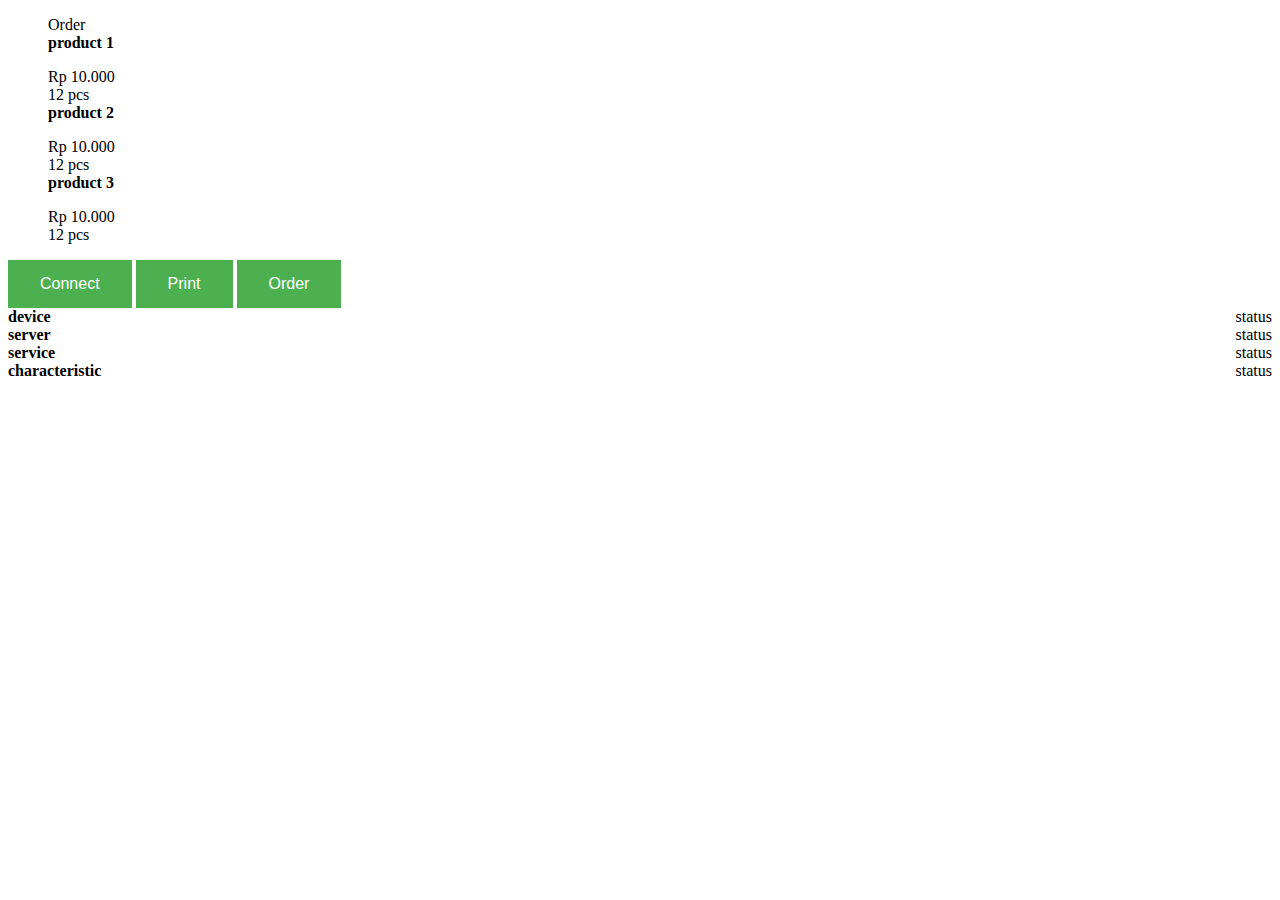
==== index.html @ e7c30911 "initial commit" ====
<!DOCTYPE html>
<html lang="en">
	<head>
		<meta charset="UTF-8" />
		<meta name="viewport" content="width=device-width, initial-scale=1.0" />
		<title>Document</title>

		<link rel="stylesheet" href="./style.css" />
	</head>

	<body>
		<ul>
			<div>Order</div>
			<li class="product-order" data-product-id="1">
				<div class="product-name" data-product-name="product 1">product 1</div>
				<div class="product-price" data-product-price="10000">Rp 10.000</div>
				<div class="product-quantity" data-product-quantity="12">12 pcs</div>
			</li>
			<li class="product-order" data-product-id="2">
				<div class="product-name" data-product-name="product 2">product 2</div>
				<div class="product-price" data-product-price="10000">Rp 10.000</div>
				<div class="product-quantity" data-product-quantity="12">12 pcs</div>
			</li>
			<li class="product-order" data-product-id="3">
				<div class="product-name" data-product-name="product 3">product 3</div>
				<div class="product-price" data-product-price="10000">Rp 10.000</div>
				<div class="product-quantity" data-product-quantity="12">12 pcs</div>
			</li>
		</ul>

		<div class="btn-container">
			<button id="btn-connect" class="btn-order">Connect</button>
			<button id="btn-print" class="btn-order">Print</button>
			<button class="btn-order">Order</button>
		</div>
		<div>
			<div class="status-container">
				<div class="status">device</div>
				<div class="device-status">status</div>
			</div>
			<div class="status-container">
				<div class="status">server</div>
				<div class="server-status">status</div>
			</div>
			<div class="status-container">
				<div class="status">service</div>
				<div class="service-status">status</div>
			</div>
			<div class="status-container">
				<div class="status">characteristic</div>
				<div class="characteristic-status">status</div>
			</div>
		</div>
	</body>
	<script src="./app.js"></script>
</html>
---- style.css ----
.product-order {
	list-style-type: none;
}

.product-order .product-name {
	font-weight: bold;
	margin-bottom: 16px;
}

.btn-order {
	background-color: #4caf50; /* Green */
	border: none;
	color: white;
	padding: 15px 32px;
	text-align: center;
	text-decoration: none;
	display: inline-block;
	font-size: 16px;
}

.status {
	font-weight: bold;
}

.status-container {
	display: flex;
	justify-content: space-between;
}
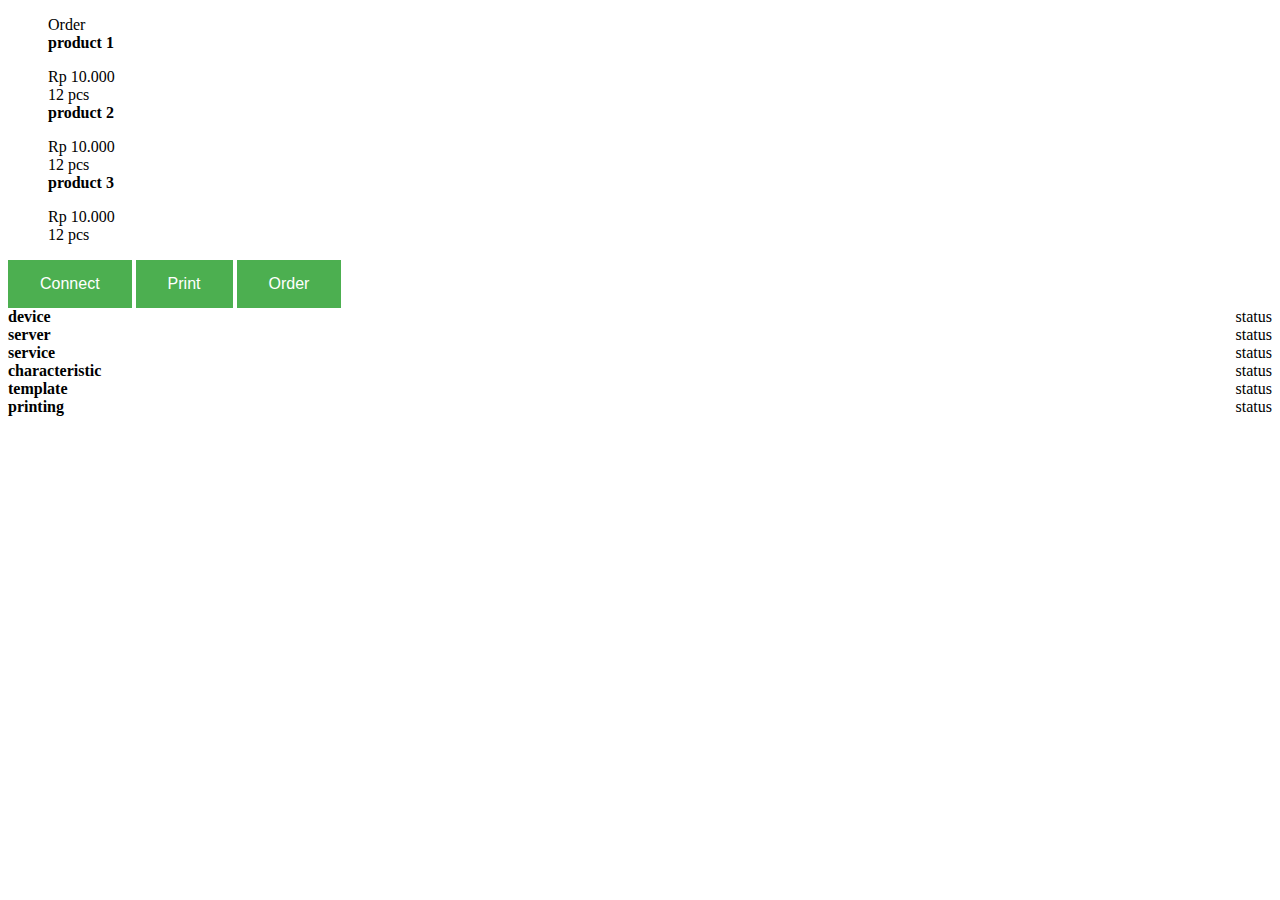
==== commit 966c2b6a: "status monit" ====
--- a/index.html
+++ b/index.html
@@ -50,6 +50,17 @@
 				<div class="status">characteristic</div>
 				<div class="characteristic-status">status</div>
 			</div>
+
+			<div class="status-container">
+				<div class="status">template</div>
+				<div class="template-status">status</div>
+			</div>
+			<div class="template-content"></div>
+
+			<div class="status-container">
+				<div class="status">printing</div>
+				<div class="printing-status">status</div>
+			</div>
 		</div>
 	</body>
 	<script src="./app.js"></script>
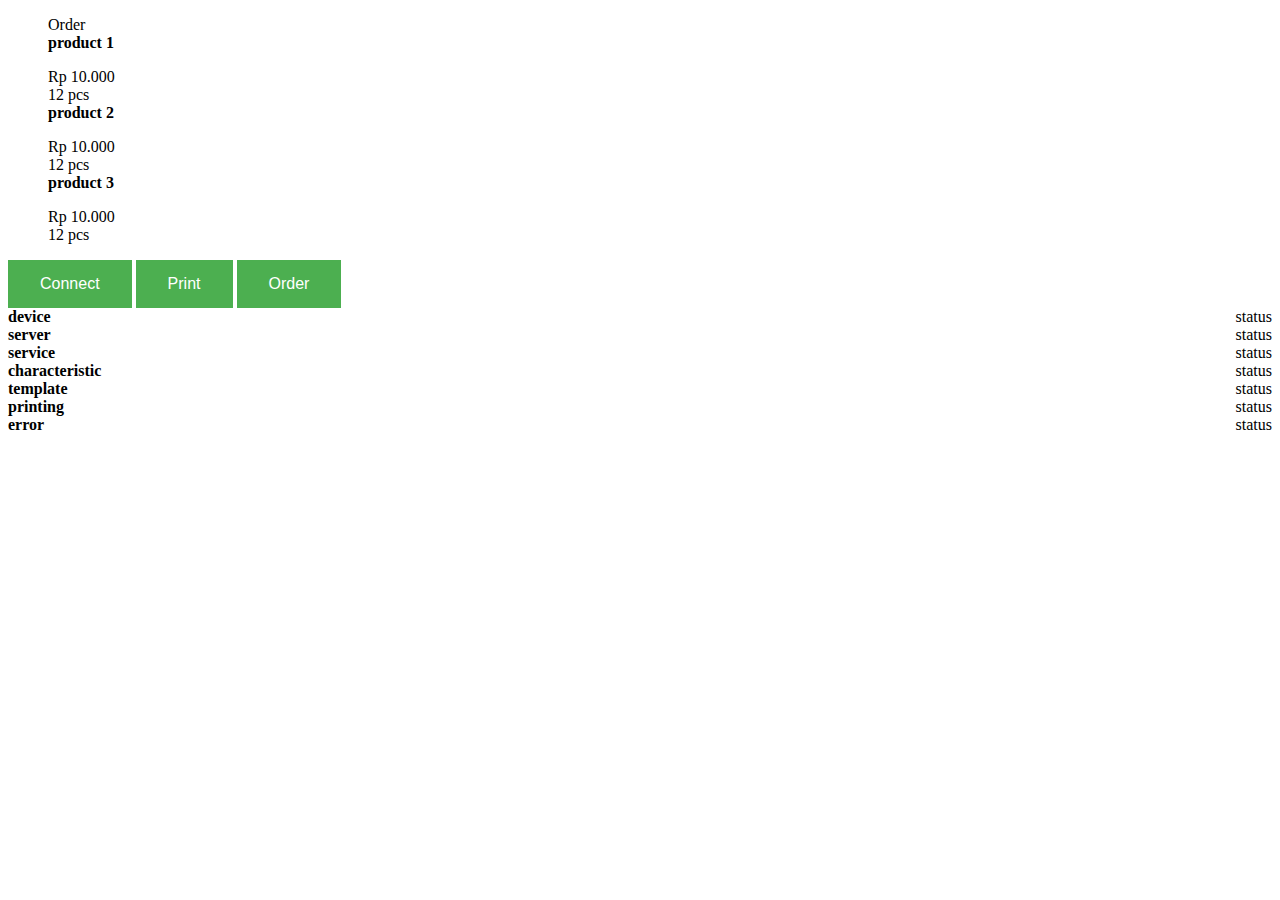
==== commit 01101e7c: "monit error" ====
--- a/index.html
+++ b/index.html
@@ -61,6 +61,11 @@
 				<div class="status">printing</div>
 				<div class="printing-status">status</div>
 			</div>
+
+			<div class="status-container">
+				<div class="status">error</div>
+				<div class="error-status">status</div>
+			</div>
 		</div>
 	</body>
 	<script src="./app.js"></script>
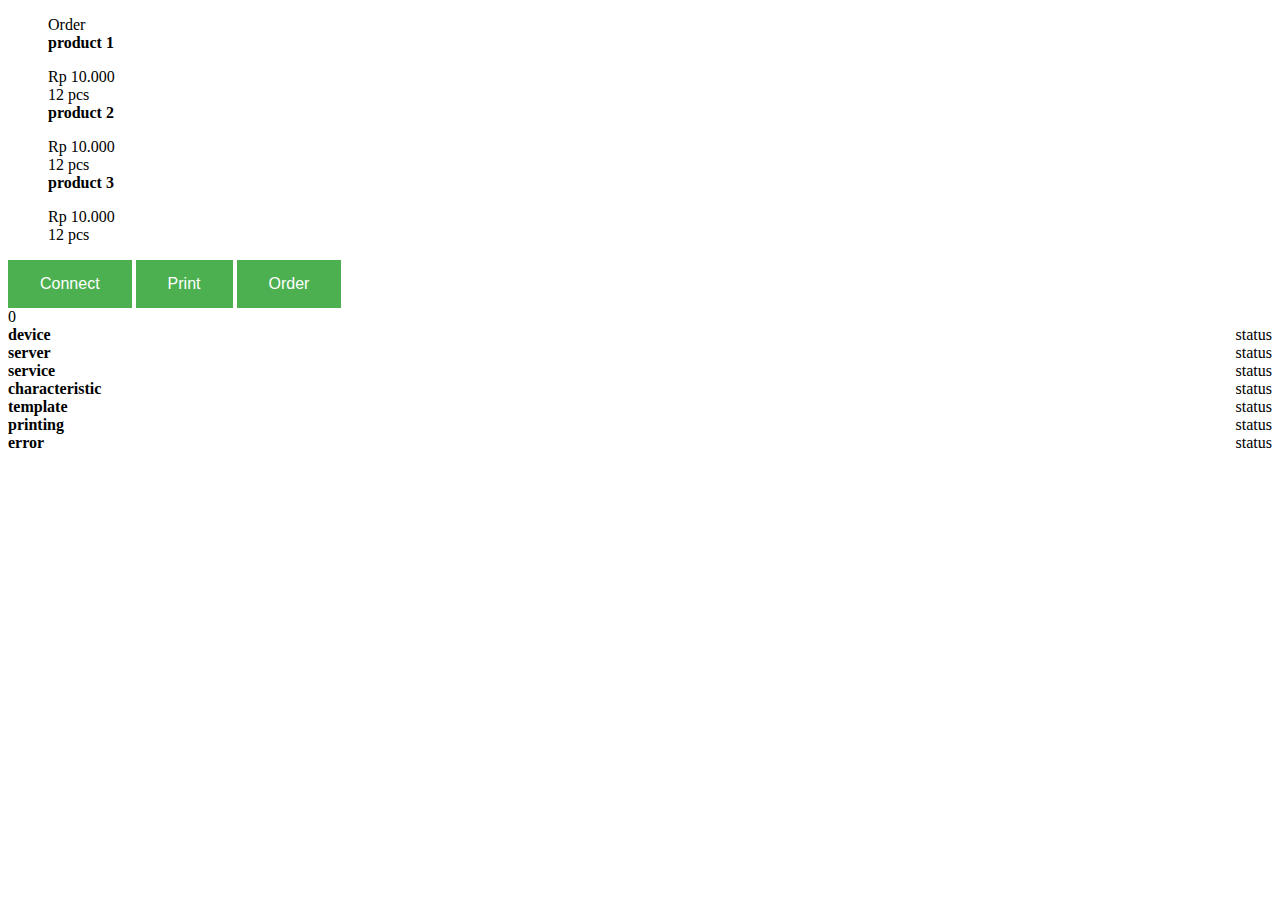
==== commit 7e70fda6: "reset status" ====
--- a/index.html
+++ b/index.html
@@ -32,6 +32,9 @@
 			<button id="btn-connect" class="btn-order">Connect</button>
 			<button id="btn-print" class="btn-order">Print</button>
 			<button class="btn-order">Order</button>
+		</div>
+		<div>
+			<div class="print-counter">0</div>
 		</div>
 		<div>
 			<div class="status-container">
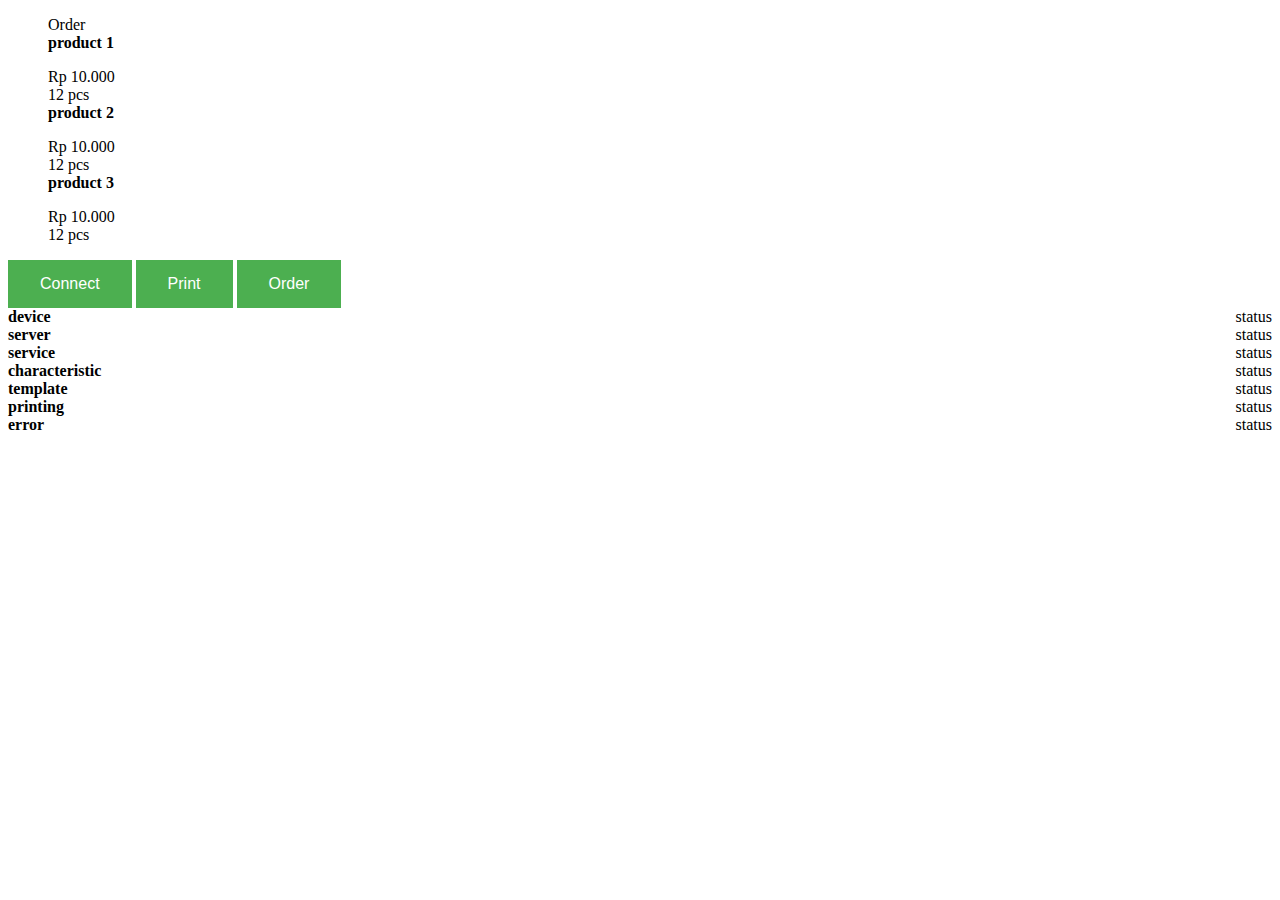
==== commit 8962cea8: "split mobile" ====
--- a/index.html
+++ b/index.html
@@ -33,9 +33,7 @@
 			<button id="btn-print" class="btn-order">Print</button>
 			<button class="btn-order">Order</button>
 		</div>
-		<div>
-			<div class="print-counter">0</div>
-		</div>
+
 		<div>
 			<div class="status-container">
 				<div class="status">device</div>
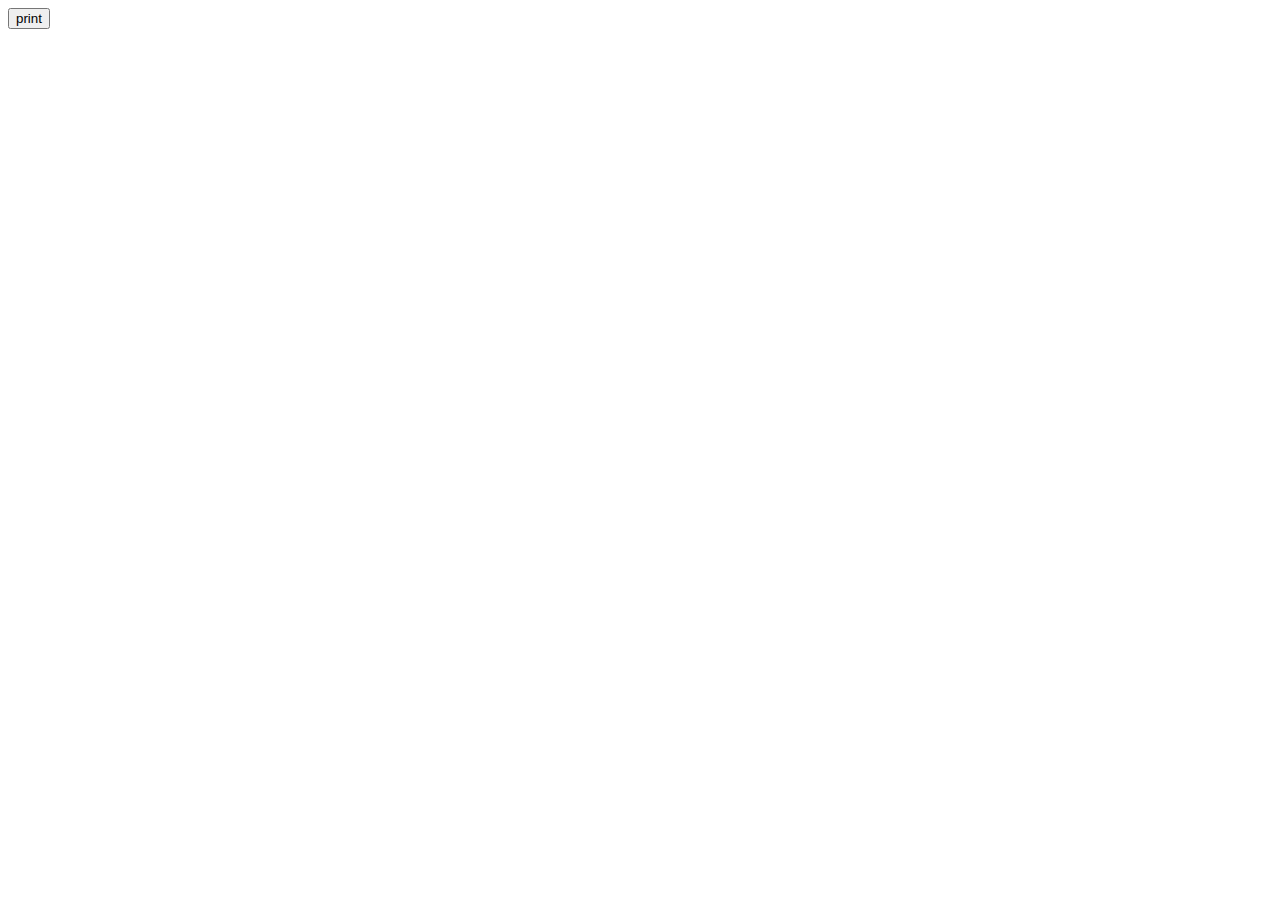
==== commit 23d9c855: "update print" ====
--- a/index.html
+++ b/index.html
@@ -4,70 +4,250 @@
 		<meta charset="UTF-8" />
 		<meta name="viewport" content="width=device-width, initial-scale=1.0" />
 		<title>Document</title>
-
-		<link rel="stylesheet" href="./style.css" />
 	</head>
-
 	<body>
-		<ul>
-			<div>Order</div>
-			<li class="product-order" data-product-id="1">
-				<div class="product-name" data-product-name="product 1">product 1</div>
-				<div class="product-price" data-product-price="10000">Rp 10.000</div>
-				<div class="product-quantity" data-product-quantity="12">12 pcs</div>
-			</li>
-			<li class="product-order" data-product-id="2">
-				<div class="product-name" data-product-name="product 2">product 2</div>
-				<div class="product-price" data-product-price="10000">Rp 10.000</div>
-				<div class="product-quantity" data-product-quantity="12">12 pcs</div>
-			</li>
-			<li class="product-order" data-product-id="3">
-				<div class="product-name" data-product-name="product 3">product 3</div>
-				<div class="product-price" data-product-price="10000">Rp 10.000</div>
-				<div class="product-quantity" data-product-quantity="12">12 pcs</div>
-			</li>
-		</ul>
-
-		<div class="btn-container">
-			<button id="btn-connect" class="btn-order">Connect</button>
-			<button id="btn-print" class="btn-order">Print</button>
-			<button class="btn-order">Order</button>
-		</div>
-
-		<div>
-			<div class="status-container">
-				<div class="status">device</div>
-				<div class="device-status">status</div>
-			</div>
-			<div class="status-container">
-				<div class="status">server</div>
-				<div class="server-status">status</div>
-			</div>
-			<div class="status-container">
-				<div class="status">service</div>
-				<div class="service-status">status</div>
-			</div>
-			<div class="status-container">
-				<div class="status">characteristic</div>
-				<div class="characteristic-status">status</div>
-			</div>
-
-			<div class="status-container">
-				<div class="status">template</div>
-				<div class="template-status">status</div>
-			</div>
-			<div class="template-content"></div>
-
-			<div class="status-container">
-				<div class="status">printing</div>
-				<div class="printing-status">status</div>
-			</div>
-
-			<div class="status-container">
-				<div class="status">error</div>
-				<div class="error-status">status</div>
-			</div>
-		</div>
+		<button class="print">print</button>
 	</body>
-	<script src="./app.js"></script>
+	<script>
+		var buttonPrint = document.querySelector('button.print')
+		buttonPrint.addEventListener('click', () => {
+			mockRequestAjax(
+				(success) => {
+					var response = success
+					var data = response.data
+					responseCheckout = data
+
+					printReceipt()
+				},
+				(error) => {
+					//
+				},
+			)
+		})
+
+		/* -------------------------------- mock ajax -------------------------------  */
+		async function mockRequestAjax(success, error) {
+			var response = {
+				code: '200',
+				message: 'success',
+				data: {
+					name: 'John doe',
+					email: 'johndoe@email.com',
+					contact: '091234567890',
+					address: 'Jl. John Doe',
+					discount: 0,
+					total: 74000,
+					products: [
+						{
+							id: 1,
+							name: 'Product 1',
+							price: 20000,
+							quantity: 2,
+						},
+						{
+							id: 2,
+							name: 'Product 2',
+							price: 30000,
+							quantity: 2,
+						},
+						{
+							id: 3,
+							name: 'Product 3',
+							price: 24000,
+							quantity: 3,
+						},
+					],
+					date: new Date(),
+				},
+			}
+
+			success(response)
+		}
+
+		/* ------------------------ printer thermal bluetooth ----------------------- */
+
+		var device
+		var printerCharacteristic
+		var isMobile = false
+		var responseCheckout
+
+		/**
+		 * set device and printerCharacteristic
+		 * from tuples return by connectPrinter method,
+		 * do checking printer already set/connected or not
+		 *
+		 * return void
+		 */
+		async function setPrinter() {
+			if (!printerCharacteristic || !device) {
+				var [_device, _characteristic] = await connectPrinter()
+				device = _device
+				printerCharacteristic = _characteristic
+			} else {
+				// TODO inform that printer already set/connect
+			}
+		}
+
+		/**
+		 * get bluetooth device (printer thermal)
+		 *
+		 * return [device, characteristic]
+		 */
+		async function connectPrinter() {
+			var requestDeviceOptions = {
+				acceptAllDevices: true,
+				optionalServices: ['000018f0-0000-1000-8000-00805f9b34fb'],
+			}
+			var _device = await navigator.bluetooth.requestDevice(requestDeviceOptions)
+			var _server = await _device.gatt.connect()
+			var _service = await _server.getPrimaryService('000018f0-0000-1000-8000-00805f9b34fb')
+			var _characteristic = await _service.getCharacteristic('00002af1-0000-1000-8000-00805f9b34fb')
+
+			return [_device, _characteristic]
+		}
+
+		/**
+		 * print receipt, check printer already set/connected or not
+		 *
+		 * return void
+		 */
+		async function printReceipt() {
+			try {
+				if (!printerCharacteristic || !device) {
+					await setPrinter()
+				}
+
+				sendTextData(device)
+			} catch (error) {
+				handleError(error)
+			}
+		}
+
+		function handleError(error) {
+			console.log('printer err:', error)
+			// TODO add another error handling method
+		}
+
+		/**
+		 * create string data from products collection
+		 *
+		 * return string
+		 */
+		function createReceiptTemplateString() {
+			// TODO implements products collection transforming to string data
+
+			/**
+			 * real implementation get data from var responseCheckout,
+			 * convert to string like the dummy implementation does
+			 *
+			 */
+
+			/* ------------------------ real implementation start ----------------------- */
+
+			var productOrders = responseCheckout.products
+			var name = responseCheckout.name
+			var email = responseCheckout.email
+			var contact = responseCheckout.contact
+			var address = responseCheckout.address
+			var discount = responseCheckout.discount
+			var total = responseCheckout.total
+			var date = responseCheckout.date
+
+			var stringData = ''
+
+			stringData += `Sahabat Gemarikan\n\n`
+			stringData += `Tanggal \t: ${date}\n` // implement from php / db date,
+
+			stringData += `Nama \t: ${name}\n`
+			stringData += `Email \t: ${email}\n`
+			stringData += `Kontak \t: ${contact}\n`
+			stringData += `Alamat \t: ${address}\n`
+
+			productOrders.forEach((p) => {
+				stringData += `${p.name} \t ${p.quantity} x Rp${p.price}\n`
+			})
+
+			stringData += `Diskon   \t Rp${discount}\n`
+			stringData += `Total   \t Rp${total}\n\n`
+			stringData += `== Terima Kasih ==\n`
+
+			return stringData
+
+			/* ------------------------- real implementation end ------------------------ */
+		}
+
+		/**
+		 * handling printer string data,
+		 * * convert string to array buffer
+		 * * split array buffer, make severals print job
+		 * * add some waiting time each of print job
+		 *
+		 * return void
+		 */
+
+		// declare methods
+
+		// 1
+		function sendTextData(device) {
+			let arrayText = []
+			addText(arrayText)
+			console.log('sendTextData => arrayText', arrayText)
+			loop(0, arrayText, device)
+		}
+		// 2
+		function addText(arrayText) {
+			let text = createReceiptTemplateString()
+			arrayText.push(text)
+			if (isMobile) {
+				while (text.length >= 20) {
+					let text2 = text.substring(20)
+					arrayText.push(text2)
+					text = text2
+				}
+			}
+		}
+		// 3
+		function loop(i, arrayText, device) {
+			let arrayBytes = getBytes(arrayText[i])
+			write(device, arrayBytes, () => {
+				i++
+				if (i < arrayText.length) {
+					loop(i, arrayText, device)
+				} else {
+					let arrayBytes = getBytes()
+					write(device, arrayBytes, () => {
+						// device.gatt.disconnect()
+					})
+				}
+			})
+		}
+		// 4
+		function getBytes(text) {
+			console.log('text', text)
+			let br = '\u000A\u000D'
+			text = text === undefined ? br : text
+			// let replaced = $languages.replace(text)
+			let replaced = text
+			console.log('replaced', replaced)
+			let bytes = new TextEncoder('utf-8').encode(replaced + br)
+			console.log('bytes', bytes)
+			return bytes
+		}
+		// 5
+		function write(device, array, callback) {
+			printerCharacteristic
+				.writeValue(array)
+				.then(() => {
+					console.log('Printed Array: ' + array.length)
+					setTimeout(() => {
+						if (callback) {
+							callback()
+						}
+					}, 250)
+				})
+				.catch(handleError)
+		}
+
+		/* ---------------------- printer thermal bluetooth end --------------------- */
+	</script>
 </html>
